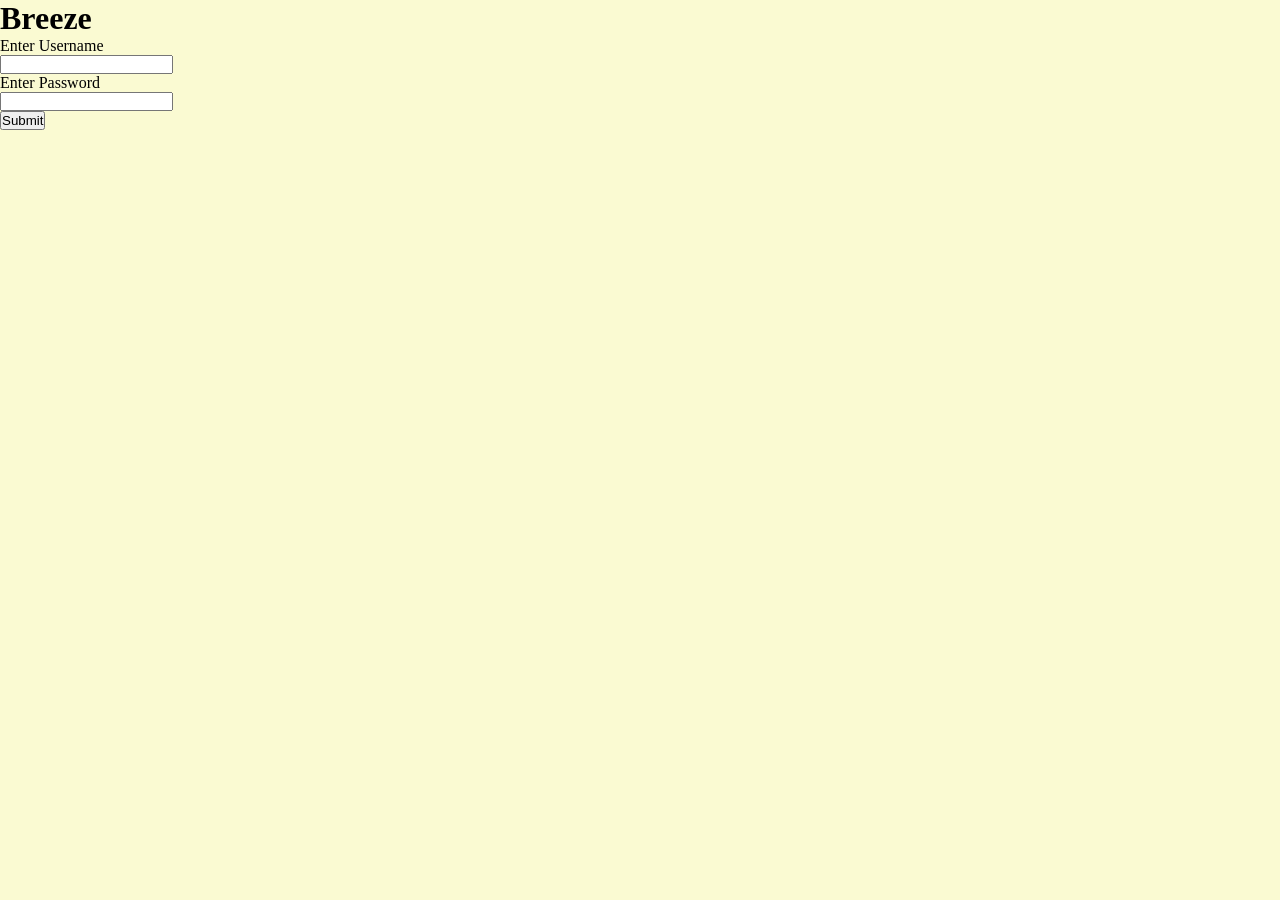
==== Breeze/index.html @ 38bee091 "Add files via upload" ====
<!DOCTYPE html>
<html lang="en">
<head>
	<meta charset="UTF-8">
	<meta http-equiv="X-UA-Compatible" content="IE=edge">
	<meta name="viewport" content="width=device-width, initial-scale=1.0">
	<link rel="stylesheet" href="styles/mainstyle.css">
	<title>Welcome to Breeze</title>
</head>
<body>


	<h1>Breeze</h1>
	<div class="loginbox">
		<p>Enter Username</p>
		<form method="post" action="phpscripts/login.php">
			<input type="text" name="userinput" id="enterusername">
			<p>Enter Password</p>
			<input type="password" name="passinput" id="enterpassword"></br>
			<button type="submit" name="submit">Submit</button>
		</form>
	</div>
</body>
</html>
---- Breeze/styles/mainstyle.css ----
* {margin: 0; padding: 0; box-sizing: border-box;} body {min-height: 100%; background-color: lightgoldenrodyellow;}

.navbar {width: 100%; background-color: slategray; padding: 5px 0;}
.navitems {display: flex; justify-content: space-between; align-items: center;}
.navbar > ul > li {
	list-style: none; 
	padding: 6px 24px; 
	background-color: rgba(124, 238, 238, 0.596); 
	color: whitesmoke;
	border-radius: 12px; 
	margin: 0 16px;
} 
.navbar > ul > li > a, .navbar > ul > li > a:visited {text-decoration: none;}
.navbar > ul > .active {background-color: rgba(20, 47, 136, 0.678);} .active {color:whitesmoke;}

table {border: solid 1px black;width: 80%;margin-left: auto;margin-right: auto;}
th {border: 1px solid black; background-color: lightgray;} .spacer {width: 100%; margin: 10px 0;} 
td {border: 1px solid black; margin: 0px 5px; padding:5px 10px; text-align: center;} 

.list > h1 {text-align: center;}
.add {width: 100%} .add > h3, .add > form {text-align: center;}
.edit {width: 100%} .edit > h3, .edit > form {text-align: center;}
.hide {width: 100%} .hide > h3, .hide > form {text-align: center;}
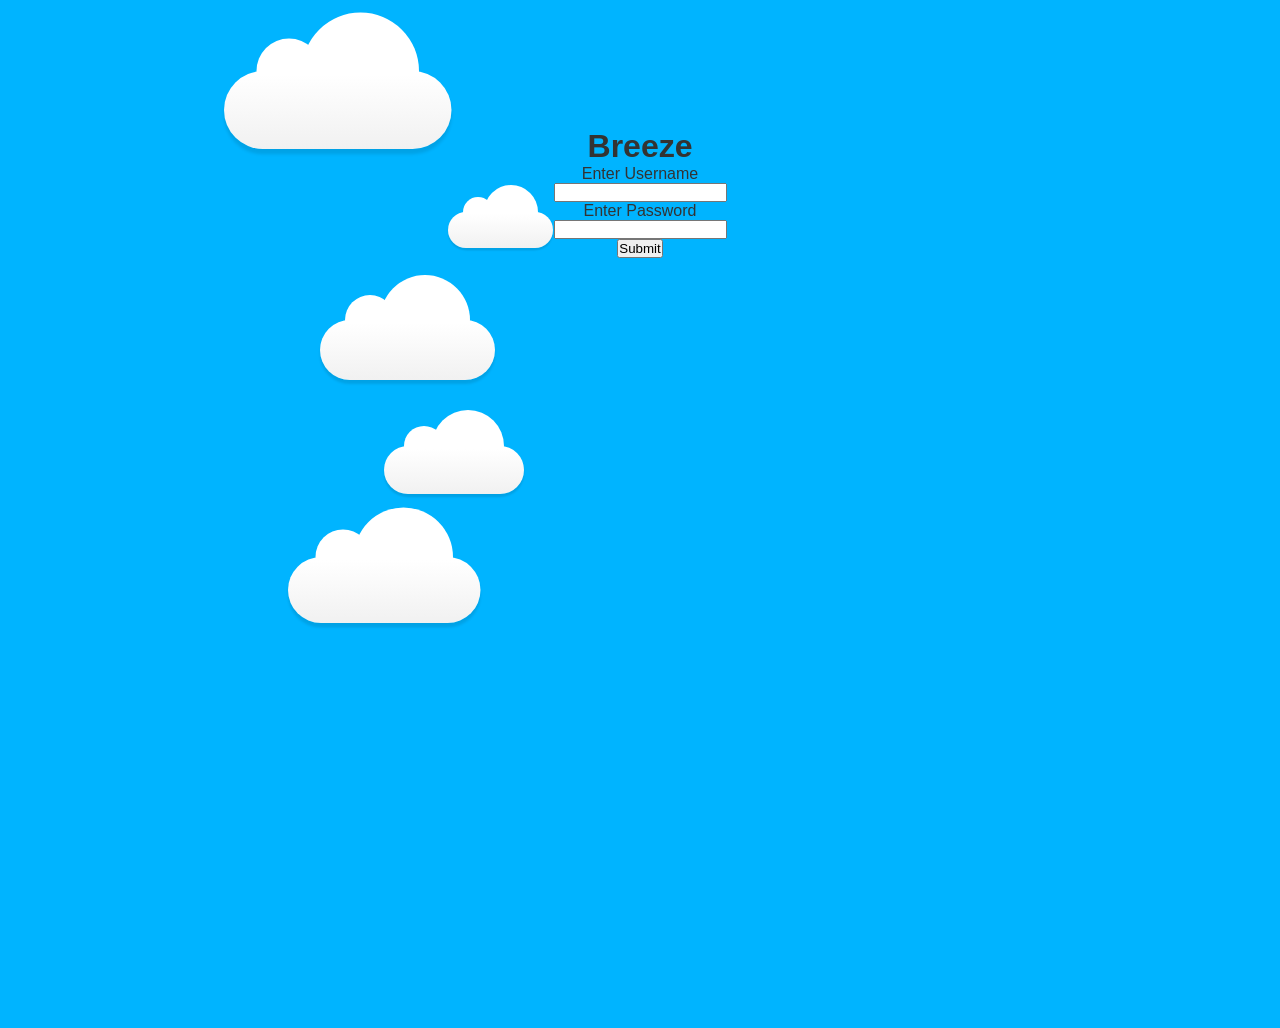
==== commit e1864de8: "Added CSS Clouds and positioned login form" ====
--- a/Breeze/index.html
+++ b/Breeze/index.html
@@ -4,14 +4,35 @@
 	<meta charset="UTF-8">
 	<meta http-equiv="X-UA-Compatible" content="IE=edge">
 	<meta name="viewport" content="width=device-width, initial-scale=1.0">
-	<link rel="stylesheet" href="styles/mainstyle.css">
+	<link rel="stylesheet" href="styles/login.css">
 	<title>Welcome to Breeze</title>
 </head>
 <body>
 
+	<div id="background-wrap">
+    <div class="x1">
+        <div class="cloud"></div>
+    </div>
 
-	<h1>Breeze</h1>
+    <div class="x2">
+        <div class="cloud"></div>
+    </div>
+
+    <div class="x3">
+        <div class="cloud"></div>
+    </div>
+
+    <div class="x4">
+        <div class="cloud"></div>
+    </div>
+
+    <div class="x5">
+        <div class="cloud"></div>
+    </div>
+	</div>
+
 	<div class="loginbox">
+		<h1>Breeze</h1>
 		<p>Enter Username</p>
 		<form method="post" action="phpscripts/login.php">
 			<input type="text" name="userinput" id="enterusername">
@@ -20,5 +41,6 @@
 			<button type="submit" name="submit">Submit</button>
 		</form>
 	</div>
+	
 </body>
-</html>+</html>  
--- a/Breeze/styles/login.css
+++ b/Breeze/styles/login.css
@@ -0,0 +1,163 @@
+* {margin: 0; padding: 0; box-sizing: border-box;}
+
+
+body {
+	background: #00b4ff;
+	color: #333;
+	font: 100% Arial, Sans Serif;
+	height: 100vh;
+	margin: 0;
+	padding: 0;
+	overflow-x: hidden;
+}
+
+#background-wrap {
+    bottom: 0;
+	left: 0;
+	padding-top: 50px;
+	position: fixed;
+	right: 0;
+	top: 0;
+	z-index: -1;
+}
+
+.loginbox {
+	text-align: center;
+	margin-top: 10%;
+
+}
+
+/* KEYFRAMES */
+
+@-webkit-keyframes animateCloud {
+    0% {
+        margin-left: -1000px;
+    }
+    100% {
+        margin-left: 100%;
+    }
+}
+
+@-moz-keyframes animateCloud {
+    0% {
+        margin-left: -1000px;
+    }
+    100% {
+        margin-left: 100%;
+    }
+}
+
+@keyframes animateCloud {
+    0% {
+        margin-left: -1000px;
+    }
+    100% {
+        margin-left: 100%;
+    }
+}
+
+/* ANIMATIONS */
+
+.x1 {
+	-webkit-animation: animateCloud 35s linear infinite;
+	-moz-animation: animateCloud 35s linear infinite;
+	animation: animateCloud 35s linear infinite;
+	
+	-webkit-transform: scale(0.65);
+	-moz-transform: scale(0.65);
+	transform: scale(0.65);
+}
+
+.x2 {
+	-webkit-animation: animateCloud 20s linear infinite;
+	-moz-animation: animateCloud 20s linear infinite;
+	animation: animateCloud 20s linear infinite;
+	
+	-webkit-transform: scale(0.3);
+	-moz-transform: scale(0.3);
+	transform: scale(0.3);
+}
+
+.x3 {
+	-webkit-animation: animateCloud 30s linear infinite;
+	-moz-animation: animateCloud 30s linear infinite;
+	animation: animateCloud 30s linear infinite;
+	
+	-webkit-transform: scale(0.5);
+	-moz-transform: scale(0.5);
+	transform: scale(0.5);
+}
+
+.x4 {
+	-webkit-animation: animateCloud 18s linear infinite;
+	-moz-animation: animateCloud 18s linear infinite;
+	animation: animateCloud 18s linear infinite;
+	
+	-webkit-transform: scale(0.4);
+	-moz-transform: scale(0.4);
+	transform: scale(0.4);
+}
+
+.x5 {
+	-webkit-animation: animateCloud 25s linear infinite;
+	-moz-animation: animateCloud 25s linear infinite;
+	animation: animateCloud 25s linear infinite;
+	
+	-webkit-transform: scale(0.55);
+	-moz-transform: scale(0.55);
+	transform: scale(0.55);
+}
+
+/* OBJECTS */
+
+.cloud {
+	background: #fff;
+	background: -moz-linear-gradient(top,  #fff 5%, #f1f1f1 100%);
+	background: -webkit-gradient(linear, left top, left bottom, color-stop(5%,#fff), color-stop(100%,#f1f1f1));
+	background: -webkit-linear-gradient(top,  #fff 5%,#f1f1f1 100%);
+	background: -o-linear-gradient(top,  #fff 5%,#f1f1f1 100%);
+	background: -ms-linear-gradient(top,  #fff 5%,#f1f1f1 100%);
+	background: linear-gradient(top,  #fff 5%,#f1f1f1 100%);
+	filter: progid:DXImageTransform.Microsoft.gradient( startColorstr='#fff', endColorstr='#f1f1f1',GradientType=0 );
+	
+	-webkit-border-radius: 100px;
+	-moz-border-radius: 100px;
+	border-radius: 100px;
+	
+	-webkit-box-shadow: 0 8px 5px rgba(0, 0, 0, 0.1);
+	-moz-box-shadow: 0 8px 5px rgba(0, 0, 0, 0.1);
+	box-shadow: 0 8px 5px rgba(0, 0, 0, 0.1);
+
+	height: 120px;
+	position: relative;
+	width: 350px;
+}
+
+.cloud:after, .cloud:before {
+    background: #fff;
+	content: '';
+	position: absolute;
+	z-indeX: -1;
+}
+
+.cloud:after {
+	-webkit-border-radius: 100px;
+	-moz-border-radius: 100px;
+	border-radius: 100px;
+
+	height: 100px;
+	left: 50px;
+	top: -50px;
+	width: 100px;
+}
+
+.cloud:before {
+	-webkit-border-radius: 200px;
+	-moz-border-radius: 200px;
+	border-radius: 200px;
+
+	width: 180px;
+	height: 180px;
+	right: 50px;
+	top: -90px;
+}
